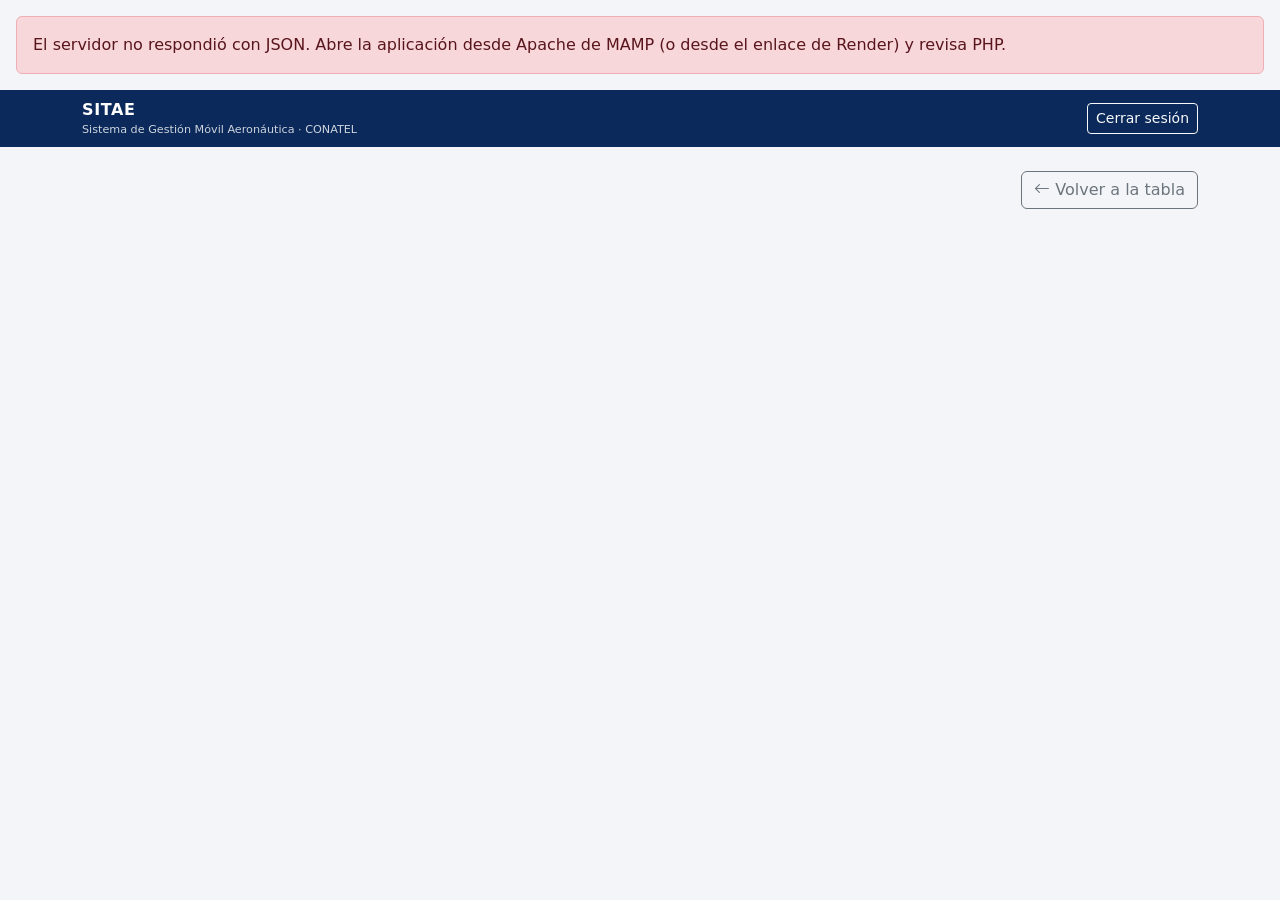
==== sitae/sitae-mamp-render/sitae/licencia.html @ 686901ac "Add files via upload" ====
<!DOCTYPE html>
<html lang="es">
<head>
  <meta charset="utf-8">
  <meta name="viewport" content="width=device-width, initial-scale=1">
  <title>SITAE – CONATEL</title>
  <link href="https://cdn.jsdelivr.net/npm/bootstrap@5.3.3/dist/css/bootstrap.min.css" rel="stylesheet">
  <link href="https://cdn.jsdelivr.net/npm/bootstrap-icons@1.11.3/font/bootstrap-icons.min.css" rel="stylesheet">
  <link href="css/base.css" rel="stylesheet">
  <link href="css/licencia.css" rel="stylesheet">
  <script src="js/usuarios.js" defer></script>
  <script src="js/datos.js" defer></script>
  <script src="js/licencia.js" defer></script>
</head><body hidden>
<nav class="topbar py-2"><div class="container-xl d-flex align-items-center justify-content-between gap-3"><div class="brand">SITAE<small>Sistema de Gestión Móvil Aeronáutica · CONATEL</small></div><div class="d-flex align-items-center gap-3"><a id="btnUsuarios" class="btn btn-sm btn-outline-light" href="usuarios.html" hidden>Usuarios</a><span id="who" class="small"></span><button id="btnOut" class="btn btn-sm btn-outline-light">Cerrar sesión</button></div></div></nav><main class="container-xl py-4">
<div class="d-flex flex-wrap gap-2 justify-content-between align-items-center mb-2"><h2 id="formTitle" class="h4 m-0 titulo"></h2><a href="lista.html" class="btn btn-outline-secondary"><i class="bi bi-arrow-left"></i> Volver a la tabla</a></div>
<form id="licForm"><fieldset id="fs"><div id="formBody"></div></fieldset><div class="d-flex gap-2 mt-4 mb-5" id="formBtns"></div></form>
</main></body>
</html>
---- sitae/sitae-mamp-render/sitae/css/base.css ----
:root { --navy:#0b2a5b; --sky:#1b7fd1; --paper:#f3f5f8; }
[hidden] { display:none !important; }
body { background:var(--paper); font-family:"Segoe UI",system-ui,sans-serif; }
.topbar { background:var(--navy); color:#fff; }
.brand { font-weight:700; letter-spacing:.04em; }
.brand small { display:block; font-weight:400; font-size:.7rem; letter-spacing:0; opacity:.8; }
.titulo { color:var(--navy); }
---- sitae/sitae-mamp-render/sitae/css/licencia.css ----
.sec { border-left:4px solid var(--sky); padding-left:.75rem; margin:2rem 0 1rem; color:var(--navy); }
.eq { background:#fff; border:1px solid #dde3ec; border-radius:.5rem; padding:1rem; margin-bottom:.75rem; }
fieldset:disabled .no-view { display:none; }
fieldset:disabled .form-control, fieldset:disabled .form-select { background:#eceff4; color:#222; }
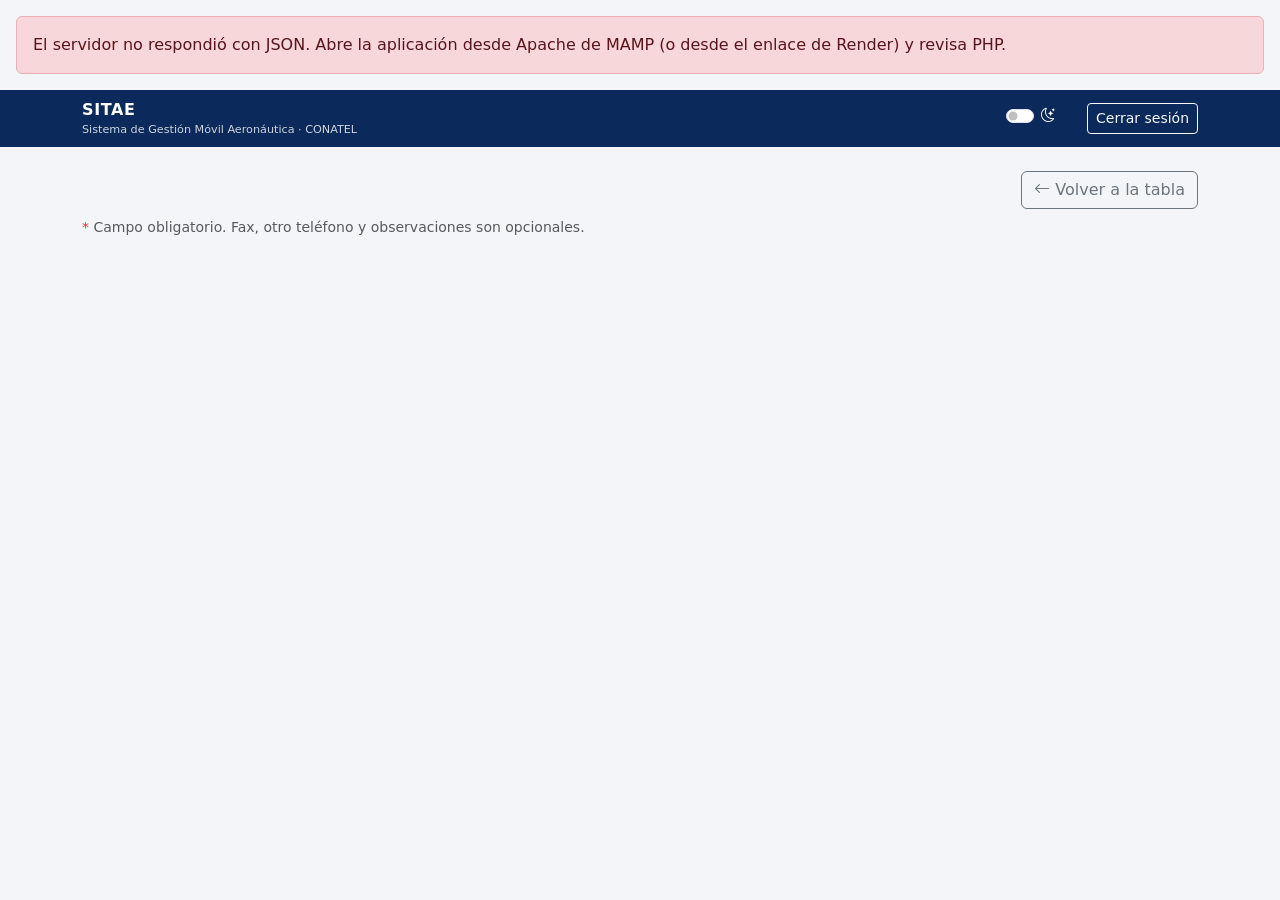
==== commit 46f3c6d4: "licencia.html" ====
--- a/sitae/sitae-mamp-render/sitae/licencia.html
+++ b/sitae/sitae-mamp-render/sitae/licencia.html
@@ -4,6 +4,9 @@
   <meta charset="utf-8">
   <meta name="viewport" content="width=device-width, initial-scale=1">
   <title>SITAE – CONATEL</title>
+  <link rel="icon" type="image/png" href="img/favicon.png">
+  <link rel="apple-touch-icon" href="img/favicon.png">
+  <script src="js/tema.js"></script>
   <link href="https://cdn.jsdelivr.net/npm/bootstrap@5.3.3/dist/css/bootstrap.min.css" rel="stylesheet">
   <link href="https://cdn.jsdelivr.net/npm/bootstrap-icons@1.11.3/font/bootstrap-icons.min.css" rel="stylesheet">
   <link href="css/base.css" rel="stylesheet">
@@ -12,8 +15,9 @@
   <script src="js/datos.js" defer></script>
   <script src="js/licencia.js" defer></script>
 </head><body hidden>
-<nav class="topbar py-2"><div class="container-xl d-flex align-items-center justify-content-between gap-3"><div class="brand">SITAE<small>Sistema de Gestión Móvil Aeronáutica · CONATEL</small></div><div class="d-flex align-items-center gap-3"><a id="btnUsuarios" class="btn btn-sm btn-outline-light" href="usuarios.html" hidden>Usuarios</a><span id="who" class="small"></span><button id="btnOut" class="btn btn-sm btn-outline-light">Cerrar sesión</button></div></div></nav><main class="container-xl py-4">
+<nav class="topbar py-2"><div class="container-xl d-flex align-items-center justify-content-between gap-3"><div class="brand">SITAE<small>Sistema de Gestión Móvil Aeronáutica · CONATEL</small></div><div class="d-flex align-items-center gap-3"><a id="btnUsuarios" class="btn btn-sm btn-outline-light" href="usuarios.html" hidden>Usuarios</a><label class="tema-switch form-check form-switch small" title="Modo oscuro"><input class="form-check-input" type="checkbox" role="switch" id="temaSwitch" aria-label="Modo oscuro"><i class="bi bi-moon-stars" aria-hidden="true"></i></label><span id="who" class="small"></span><button id="btnOut" class="btn btn-sm btn-outline-light">Cerrar sesión</button></div></div></nav><main class="container-xl py-4">
 <div class="d-flex flex-wrap gap-2 justify-content-between align-items-center mb-2"><h2 id="formTitle" class="h4 m-0 titulo"></h2><a href="lista.html" class="btn btn-outline-secondary"><i class="bi bi-arrow-left"></i> Volver a la tabla</a></div>
+<p class="small text-muted mb-2"><span class="text-danger">*</span> Campo obligatorio. Fax, otro teléfono y observaciones son opcionales.</p>
 <form id="licForm"><fieldset id="fs"><div id="formBody"></div></fieldset><div class="d-flex gap-2 mt-4 mb-5" id="formBtns"></div></form>
 </main></body>
 </html>
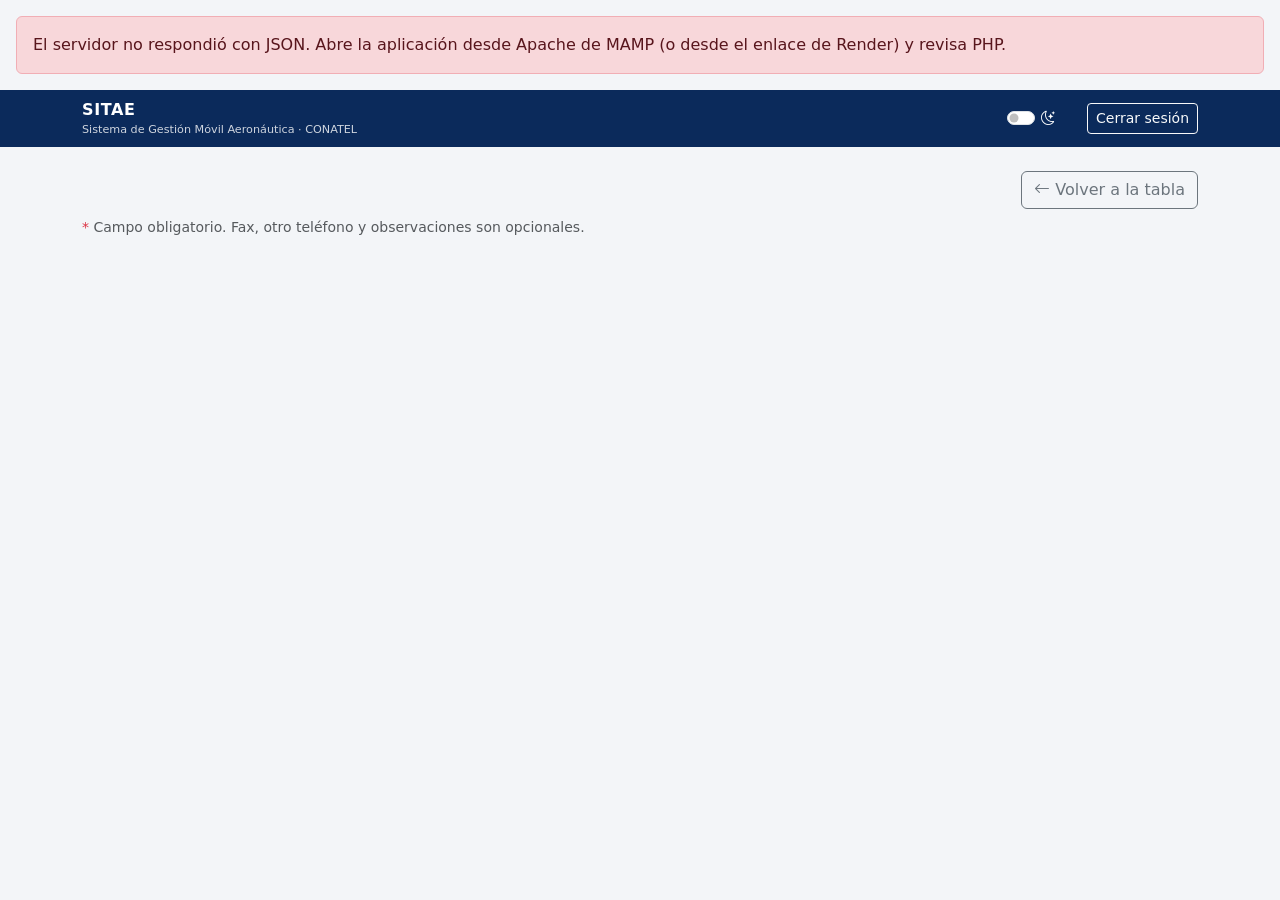
==== commit 8dc90ac4: "Add files via upload" ====
--- a/sitae/sitae-mamp-render/sitae/licencia.html
+++ b/sitae/sitae-mamp-render/sitae/licencia.html
@@ -16,7 +16,7 @@
   <script src="js/licencia.js" defer></script>
 </head><body hidden>
 <nav class="topbar py-2"><div class="container-xl d-flex align-items-center justify-content-between gap-3"><div class="brand">SITAE<small>Sistema de Gestión Móvil Aeronáutica · CONATEL</small></div><div class="d-flex align-items-center gap-3"><a id="btnUsuarios" class="btn btn-sm btn-outline-light" href="usuarios.html" hidden>Usuarios</a><label class="tema-switch form-check form-switch small" title="Modo oscuro"><input class="form-check-input" type="checkbox" role="switch" id="temaSwitch" aria-label="Modo oscuro"><i class="bi bi-moon-stars" aria-hidden="true"></i></label><span id="who" class="small"></span><button id="btnOut" class="btn btn-sm btn-outline-light">Cerrar sesión</button></div></div></nav><main class="container-xl py-4">
-<div class="d-flex flex-wrap gap-2 justify-content-between align-items-center mb-2"><h2 id="formTitle" class="h4 m-0 titulo"></h2><a href="lista.html" class="btn btn-outline-secondary"><i class="bi bi-arrow-left"></i> Volver a la tabla</a></div>
+<div class="d-flex flex-wrap gap-2 justify-content-between align-items-center mb-2"><h2 id="formTitle" class="h4 m-0 titulo"></h2><a id="btnVolver" href="lista.html" class="btn btn-outline-secondary"><i class="bi bi-arrow-left"></i> Volver a la tabla</a></div>
 <p class="small text-muted mb-2"><span class="text-danger">*</span> Campo obligatorio. Fax, otro teléfono y observaciones son opcionales.</p>
 <form id="licForm"><fieldset id="fs"><div id="formBody"></div></fieldset><div class="d-flex gap-2 mt-4 mb-5" id="formBtns"></div></form>
 </main></body>
--- a/sitae/sitae-mamp-render/sitae/css/base.css
+++ b/sitae/sitae-mamp-render/sitae/css/base.css
@@ -1,7 +1,14 @@
-:root { --navy:#0b2a5b; --sky:#1b7fd1; --paper:#f3f5f8; }
+:root { --navy:#0b2a5b; --sky:#1b7fd1; --paper:#f3f5f8; --titulo:#0b2a5b; }
+[data-bs-theme="dark"] { --paper:#0e1522; --titulo:#8ec5ff; }
 [hidden] { display:none !important; }
 body { background:var(--paper); font-family:"Segoe UI",system-ui,sans-serif; }
 .topbar { background:var(--navy); color:#fff; }
 .brand { font-weight:700; letter-spacing:.04em; }
 .brand small { display:block; font-weight:400; font-size:.7rem; letter-spacing:0; opacity:.8; }
-.titulo { color:var(--navy); }
+.titulo { color:var(--titulo); }
+.tema-switch { display:flex; align-items:center; gap:.4rem; margin:0; color:#fff; }
+.tema-switch .form-check-input { cursor:pointer; margin:0; float:none; }
+@media (max-width:575.98px) {
+  .topbar .container-xl { flex-wrap:wrap; }
+  .brand small { font-size:.62rem; }
+}
--- a/sitae/sitae-mamp-render/sitae/css/licencia.css
+++ b/sitae/sitae-mamp-render/sitae/css/licencia.css
@@ -1,4 +1,4 @@
-.sec { border-left:4px solid var(--sky); padding-left:.75rem; margin:2rem 0 1rem; color:var(--navy); }
-.eq { background:#fff; border:1px solid #dde3ec; border-radius:.5rem; padding:1rem; margin-bottom:.75rem; }
-fieldset:disabled .no-view { display:none; }
-fieldset:disabled .form-control, fieldset:disabled .form-select { background:#eceff4; color:#222; }
+.sec { border-left:4px solid var(--sky); padding-left:.75rem; margin:2rem 0 1rem; color:var(--titulo); }
+.eq { background:var(--bs-body-bg); border:1px solid var(--bs-border-color); border-radius:.5rem; padding:1rem; margin-bottom:.75rem; }
+fieldset:disabled .no-view, fieldset:disabled .req { display:none; }
+fieldset:disabled .form-control, fieldset:disabled .form-select { background:var(--bs-secondary-bg); color:var(--bs-body-color); }
